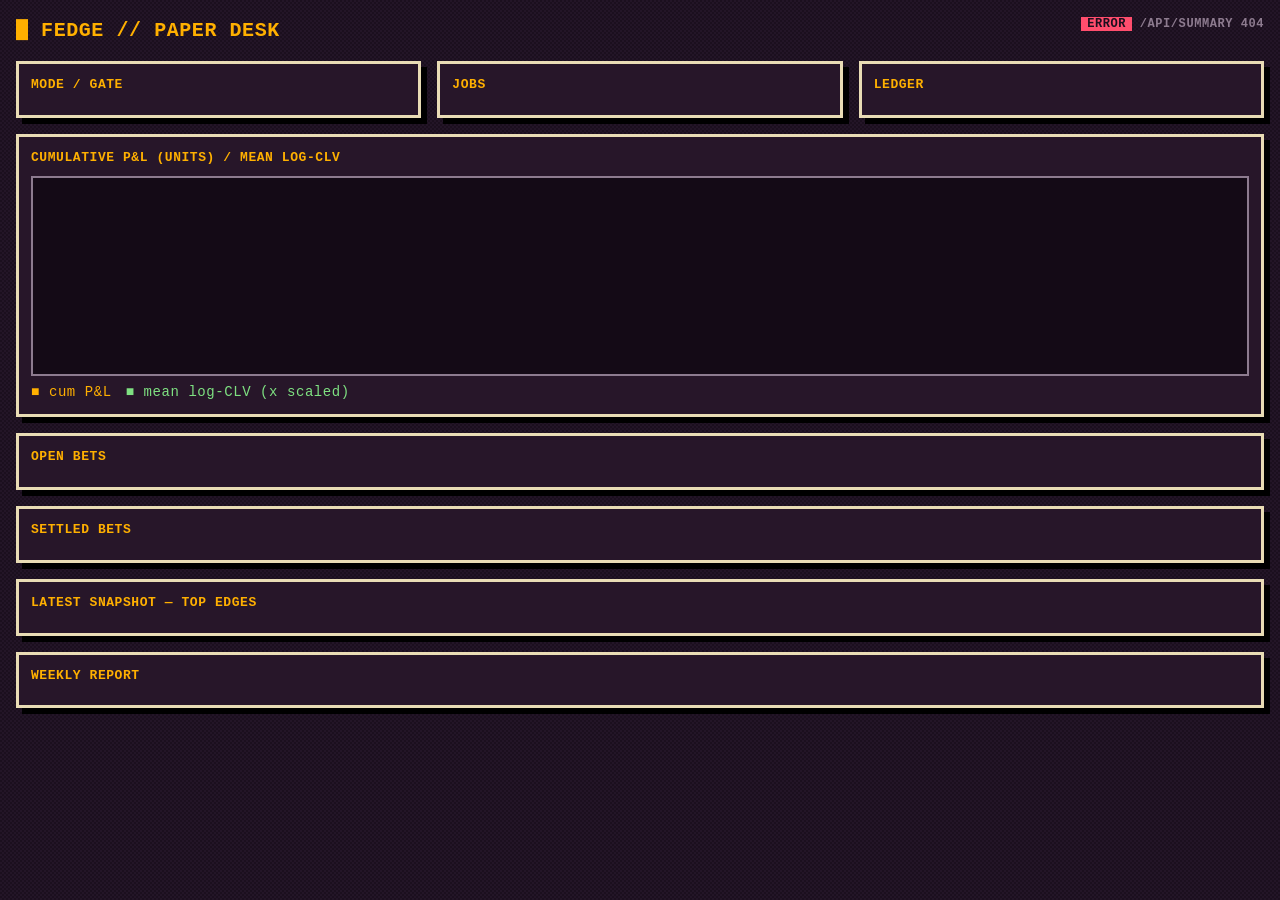
==== src/fedge/dashboard/static/index.html @ 23eeafe9 "Read-only paper dashboard (FastAPI), tests, README; add fastapi/uvicorn/httpx deps" ====
<!DOCTYPE html>
<html lang="en">
<head>
<meta charset="UTF-8">
<meta name="viewport" content="width=device-width, initial-scale=1">
<title>FEDGE // PAPER DESK</title>
<style>
  /* 5-colour palette, hard edges, no glow, no gradients, 2px dither. */
  :root{ --bg:#1b0f1e; --panel:#271629; --ink:#e9dcb5; --mute:#8d7b8f; --acc:#ffb000; --good:#7ee081; --bad:#ff4d6d;
         --mono:"Courier New", ui-monospace, Consolas, monospace; }
  *{ box-sizing:border-box; margin:0; padding:0; border-radius:0; }
  body{ background-color:var(--bg);
        background-image:linear-gradient(45deg,#231527 25%,transparent 25%,transparent 75%,#231527 75%),
                         linear-gradient(45deg,#231527 25%,transparent 25%,transparent 75%,#231527 75%);
        background-size:4px 4px; background-position:0 0,2px 2px;
        color:var(--ink); font:14px/1.45 var(--mono); letter-spacing:.04em; -webkit-font-smoothing:none; padding:16px; }
  h1{ font-size:20px; text-transform:uppercase; color:var(--acc); display:flex; justify-content:space-between; flex-wrap:wrap; gap:8px; }
  h1 small{ color:var(--mute); font-size:12px; }
  h2{ font-size:13px; text-transform:uppercase; color:var(--acc); margin-bottom:8px; }
  .grid{ display:grid; grid-template-columns:repeat(auto-fit,minmax(340px,1fr)); gap:16px; margin-top:16px; }
  .wide{ grid-column:1/-1; }
  .box{ background:var(--panel); border:3px solid var(--ink); box-shadow:6px 6px 0 #000; padding:12px; overflow-x:auto; }
  .kv{ display:grid; grid-template-columns:auto 1fr; gap:2px 14px; }
  .kv span:nth-child(odd){ color:var(--mute); }
  .tag{ display:inline-block; padding:0 6px; border:2px solid currentColor; text-transform:uppercase; }
  .good{ color:var(--good); } .bad{ color:var(--bad); } .mute{ color:var(--mute); } .acc{ color:var(--acc); }
  .stale{ background:var(--bad); color:#1b0f1e; padding:0 6px; font-weight:bold; }
  table{ border-collapse:collapse; width:100%; font-size:12px; }
  th{ text-align:left; color:var(--mute); text-transform:uppercase; border-bottom:2px solid var(--mute); padding:2px 8px 2px 0; white-space:nowrap; }
  td{ padding:2px 8px 2px 0; white-space:nowrap; border-bottom:2px dotted #3d2a40; }
  td.n, th.n{ text-align:right; }
  canvas{ width:100%; height:200px; image-rendering:pixelated; display:block; background:#140a16; border:2px solid var(--mute); }
  a{ color:var(--acc); }
  .empty{ color:var(--mute); padding:6px 0; }
  .legend span{ margin-right:14px; }
</style>
</head>
<body>
<h1><span>&#9608; FEDGE // PAPER DESK</span><small id="upd">loading&hellip;</small></h1>

<div class="grid">
  <div class="box"><h2>Mode / gate</h2><div class="kv" id="mode"></div></div>
  <div class="box"><h2>Jobs</h2><div class="kv" id="jobs"></div></div>
  <div class="box"><h2>Ledger</h2><div class="kv" id="counts"></div></div>

  <div class="box wide">
    <h2>Cumulative P&amp;L (units) / mean log-CLV</h2>
    <canvas id="chart" width="240" height="72"></canvas>
    <div class="legend mute" style="margin-top:6px"><span class="acc">&#9632; cum P&amp;L</span><span class="good">&#9632; mean log-CLV (x scaled)</span><span id="chartnote"></span></div>
  </div>

  <div class="box wide"><h2>Open bets</h2><div id="open"></div></div>
  <div class="box wide"><h2>Settled bets</h2><div id="settled"></div></div>
  <div class="box wide"><h2>Latest snapshot &mdash; top edges</h2><div id="snaps"></div></div>
  <div class="box wide"><h2>Weekly report</h2><div id="report"></div></div>
</div>

<script>
const $ = id => document.getElementById(id);
const esc = s => String(s ?? "").replace(/[&<>"']/g, c => ({"&":"&amp;","<":"&lt;",">":"&gt;",'"':"&quot;","'":"&#39;"}[c]));
const num = (v, d=2) => v == null ? "-" : Number(v).toFixed(d);
const pct = (v, d=1) => v == null ? "-" : (v*100).toFixed(d) + "%";
const sign = v => v == null ? "" : (v > 0 ? "good" : v < 0 ? "bad" : "");
const kv = rows => rows.map(([k,v]) => `<span>${esc(k)}</span><span>${v}</span>`).join("");
const ts = t => t ? esc(t.replace("T"," ").slice(0,16)) : "-";

function table(cols, rows, emptyMsg) {
  if (!rows.length) return `<div class="empty">${esc(emptyMsg)}</div>`;
  const h = cols.map(c => `<th class="${c.n?"n":""}">${esc(c.h)}</th>`).join("");
  const b = rows.map(r => "<tr>" + cols.map(c => {
    const v = c.f(r); return `<td class="${c.n?"n":""} ${c.cls?c.cls(r):""}">${v}</td>`; }).join("") + "</tr>").join("");
  return `<table><tr>${h}</tr>${b}</table>`;
}

async function j(url) { const r = await fetch(url, {cache:"no-store"}); if (!r.ok) throw new Error(url + " " + r.status); return r.json(); }

function drawChart(points) {
  const cv = $("chart"), g = cv.getContext("2d"); g.imageSmoothingEnabled = false;
  const W = cv.width, H = cv.height; g.fillStyle = "#140a16"; g.fillRect(0,0,W,H);
  if (points.length < 1) { $("chartnote").textContent = "no settled bets yet"; return; }
  $("chartnote").textContent = points.length + " settled";
  const pnl = points.map(p => p.cum_pnl), clv = points.map(p => p.mean_clv);
  const cvScaled = clv.map(v => v == null ? null : v * 100);   // log-CLV x100 so it shares an axis
  const all = pnl.concat(cvScaled.filter(v => v != null), [0]);
  const lo = Math.min(...all), hi = Math.max(...all), span = (hi - lo) || 1;
  const y = v => Math.round(H - 4 - (v - lo) / span * (H - 8));
  const x = i => points.length === 1 ? W/2|0 : Math.round(4 + i * (W - 8) / (points.length - 1));
  g.fillStyle = "#3d2a40";
  for (let px = 0; px < W; px += 2) g.fillRect(px, y(0), 1, 1);    // dotted zero line
  const line = (arr, col) => { g.fillStyle = col; let prev = null;
    arr.forEach((v, i) => { if (v == null) return; const cx = x(i), cy = y(v);
      if (prev) { const n = Math.max(Math.abs(cx-prev[0]), Math.abs(cy-prev[1]), 1);
        for (let s = 0; s <= n; s++) g.fillRect(Math.round(prev[0] + (cx-prev[0])*s/n), Math.round(prev[1] + (cy-prev[1])*s/n), 1, 1); }
      g.fillRect(cx-1, cy-1, 3, 3); prev = [cx, cy]; }); };
  line(cvScaled, "#7ee081"); line(pnl, "#ffb000");
}

async function refresh() {
  try {
    const [s, ob, st, se, sn] = await Promise.all([j("/api/summary"), j("/api/open_bets"), j("/api/settled"), j("/api/series"), j("/api/snapshots")]);
    $("upd").textContent = "updated " + new Date().toLocaleTimeString() + " \u00b7 refresh 60s";
    const gate = s.gate0_passed ? `<span class="tag good">PASSED</span>` : `<span class="tag bad">NOT PASSED</span>`;
    $("mode").innerHTML = kv([
      ["mode", `<span class="tag acc">${esc(s.mode ?? "?")}</span>`],
      ["gate0", gate],
      ["shadow edge bar", pct(s.shadow_threshold)],
      ...Object.entries(s.markets).map(([k, m]) => ["market " + k, `${esc(m.model)} ${m.qualified ? '<span class="good">qualified</span>' : '<span class="mute">not qualified</span>'}`]),
    ]);
    $("jobs").innerHTML = kv(Object.entries(s.jobs).flatMap(([name, jb]) => [
      [name + " last ok", `${jb.last_success_utc ? ts(jb.last_success_utc) + " UTC" : "never"} ${jb.age_hours != null ? `<span class="mute">(${jb.age_hours}h ago)</span>` : ""} ${jb.stale ? '<span class="stale">STALE</span>' : '<span class="good">ok</span>'}`],
      [name + " last try", ts(jb.last_attempt_utc)],
    ]));
    $("counts").innerHTML = kv([
      ["bets", s.counts.bets], ["open", s.counts.open], ["settled", s.counts.settled], ["snapshots", s.counts.snapshots],
      ["P&L (units)", `<span class="${sign(s.settled.pnl_units)}">${num(s.settled.pnl_units, 3)}</span>`],
      ["mean log-CLV", `<span class="${sign(s.settled.mean_log_clv)}">${num(s.settled.mean_log_clv, 4)}</span>`],
      ["ledger", s.ledger_exists ? "present" : '<span class="bad">missing</span>'],
    ]);

    drawChart(se.points);

    const bet = r => `${esc(r.home)} v ${esc(r.away)}`;
    $("open").innerHTML = table([
      {h:"kickoff UTC", f:r => ts(r.kickoff_utc)}, {h:"div", f:r => esc(r.div)}, {h:"match", f:bet},
      {h:"mkt", f:r => esc(r.market)}, {h:"sel", f:r => esc(r.selection)},
      {h:"price", n:1, f:r => num(r.price_taken)}, {h:"edge", n:1, f:r => pct(r.edge)}, {h:"stake", n:1, f:r => num(r.stake_units, 3)}, {h:"mode", f:r => esc(r.mode)},
    ], ob.rows, "no open bets (ledger empty or nothing cleared the edge bar)");
    $("settled").innerHTML = table([
      {h:"settled UTC", f:r => ts(r.settled_utc)}, {h:"div", f:r => esc(r.div)}, {h:"match", f:bet},
      {h:"mkt", f:r => esc(r.market)}, {h:"sel", f:r => esc(r.selection)}, {h:"result", f:r => esc(r.result)},
      {h:"price", n:1, f:r => num(r.price_taken)}, {h:"close", n:1, f:r => num(r.closing_price)},
      {h:"pnl", n:1, f:r => num(r.pnl, 3), cls:r => sign(r.pnl)}, {h:"log-clv", n:1, f:r => num(r.log_clv, 4), cls:r => sign(r.log_clv)},
    ], st.rows, "nothing settled yet");
    $("snaps").innerHTML = table([
      {h:"kickoff UTC", f:r => ts(r.kickoff_utc)}, {h:"div", f:r => esc(r.div)}, {h:"match", f:bet},
      {h:"mkt", f:r => esc(r.market)}, {h:"sel", f:r => esc(r.selection)}, {h:"price", n:1, f:r => num(r.price)},
      {h:"model", n:1, f:r => pct(r.model_prob)}, {h:"pooled", n:1, f:r => pct(r.pooled_prob)},
      {h:"edge", n:1, f:r => pct(r.edge), cls:r => sign(r.edge)},
    ], sn.rows, "no snapshots yet");
    $("report").innerHTML = s.latest_report
      ? `<a href="/api/report/latest" target="_blank">${esc(s.latest_report)}</a> <span class="mute">(plain-text markdown)</span>`
      : `<span class="empty">no weekly report yet</span>`;
  } catch (e) {
    $("upd").innerHTML = `<span class="stale">ERROR</span> ${esc(e.message)}`;
  }
}
refresh(); setInterval(refresh, 60000);
</script>
</body>
</html>
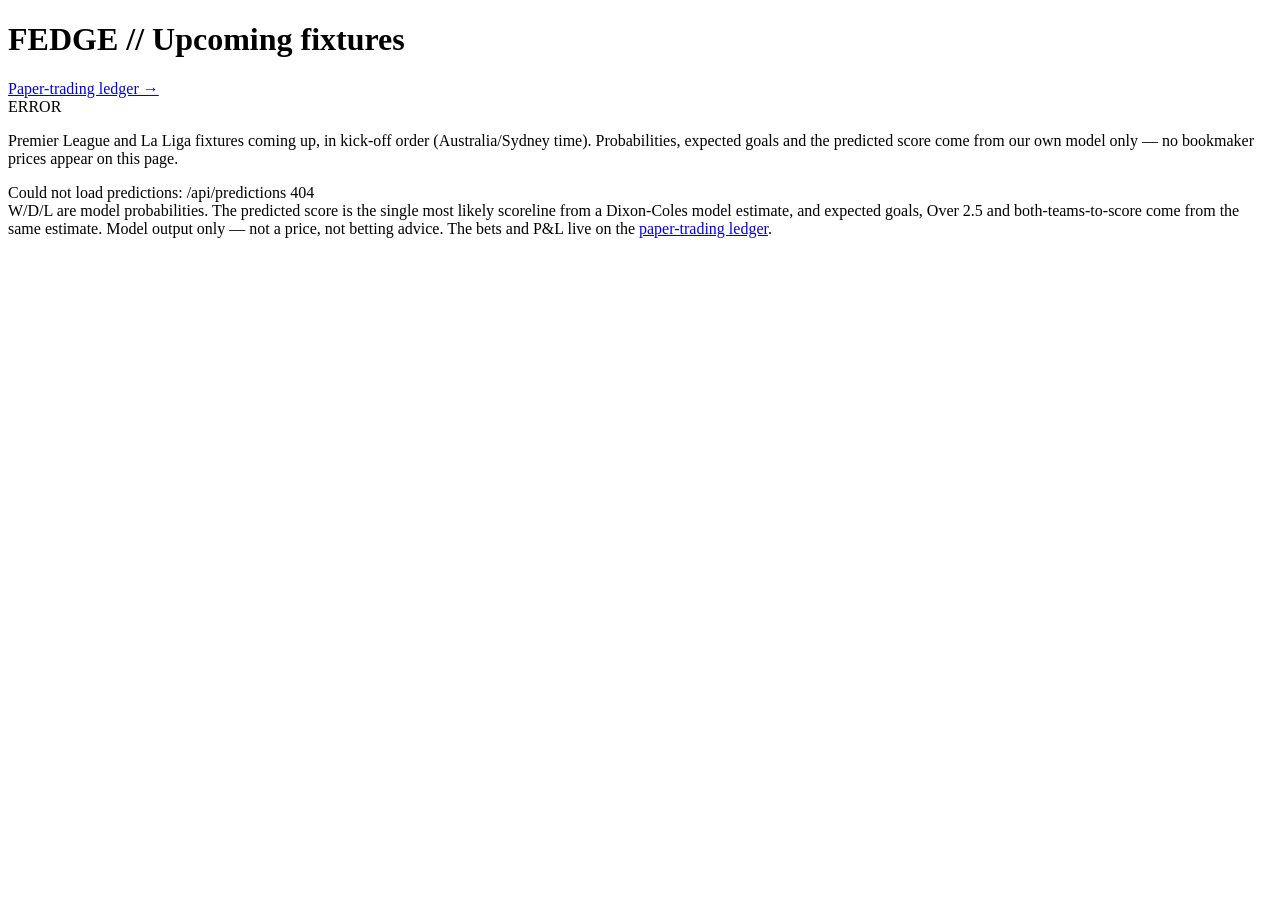
==== commit 5c7d420c: "Dashboard: model-only upcoming-fixtures view (PL + La Liga) with predicted scores - fedge.predict.sc" ====
--- a/src/fedge/dashboard/static/index.html
+++ b/src/fedge/dashboard/static/index.html
@@ -3,56 +3,32 @@
 <head>
 <meta charset="UTF-8">
 <meta name="viewport" content="width=device-width, initial-scale=1">
-<title>FEDGE // PAPER DESK</title>
-<style>
-  /* 5-colour palette, hard edges, no glow, no gradients, 2px dither. */
-  :root{ --bg:#1b0f1e; --panel:#271629; --ink:#e9dcb5; --mute:#8d7b8f; --acc:#ffb000; --good:#7ee081; --bad:#ff4d6d;
-         --mono:"Courier New", ui-monospace, Consolas, monospace; }
-  *{ box-sizing:border-box; margin:0; padding:0; border-radius:0; }
-  body{ background-color:var(--bg);
-        background-image:linear-gradient(45deg,#231527 25%,transparent 25%,transparent 75%,#231527 75%),
-                         linear-gradient(45deg,#231527 25%,transparent 25%,transparent 75%,#231527 75%);
-        background-size:4px 4px; background-position:0 0,2px 2px;
-        color:var(--ink); font:14px/1.45 var(--mono); letter-spacing:.04em; -webkit-font-smoothing:none; padding:16px; }
-  h1{ font-size:20px; text-transform:uppercase; color:var(--acc); display:flex; justify-content:space-between; flex-wrap:wrap; gap:8px; }
-  h1 small{ color:var(--mute); font-size:12px; }
-  h2{ font-size:13px; text-transform:uppercase; color:var(--acc); margin-bottom:8px; }
-  .grid{ display:grid; grid-template-columns:repeat(auto-fit,minmax(340px,1fr)); gap:16px; margin-top:16px; }
-  .wide{ grid-column:1/-1; }
-  .box{ background:var(--panel); border:3px solid var(--ink); box-shadow:6px 6px 0 #000; padding:12px; overflow-x:auto; }
-  .kv{ display:grid; grid-template-columns:auto 1fr; gap:2px 14px; }
-  .kv span:nth-child(odd){ color:var(--mute); }
-  .tag{ display:inline-block; padding:0 6px; border:2px solid currentColor; text-transform:uppercase; }
-  .good{ color:var(--good); } .bad{ color:var(--bad); } .mute{ color:var(--mute); } .acc{ color:var(--acc); }
-  .stale{ background:var(--bad); color:#1b0f1e; padding:0 6px; font-weight:bold; }
-  table{ border-collapse:collapse; width:100%; font-size:12px; }
-  th{ text-align:left; color:var(--mute); text-transform:uppercase; border-bottom:2px solid var(--mute); padding:2px 8px 2px 0; white-space:nowrap; }
-  td{ padding:2px 8px 2px 0; white-space:nowrap; border-bottom:2px dotted #3d2a40; }
-  td.n, th.n{ text-align:right; }
-  canvas{ width:100%; height:200px; image-rendering:pixelated; display:block; background:#140a16; border:2px solid var(--mute); }
-  a{ color:var(--acc); }
-  .empty{ color:var(--mute); padding:6px 0; }
-  .legend span{ margin-right:14px; }
-</style>
+<title>FEDGE // Upcoming fixtures</title>
+<link rel="stylesheet" href="/style.css">
 </head>
 <body>
-<h1><span>&#9608; FEDGE // PAPER DESK</span><small id="upd">loading&hellip;</small></h1>
+<div class="wrap">
 
-<div class="grid">
-  <div class="box"><h2>Mode / gate</h2><div class="kv" id="mode"></div></div>
-  <div class="box"><h2>Jobs</h2><div class="kv" id="jobs"></div></div>
-  <div class="box"><h2>Ledger</h2><div class="kv" id="counts"></div></div>
-
-  <div class="box wide">
-    <h2>Cumulative P&amp;L (units) / mean log-CLV</h2>
-    <canvas id="chart" width="240" height="72"></canvas>
-    <div class="legend mute" style="margin-top:6px"><span class="acc">&#9632; cum P&amp;L</span><span class="good">&#9632; mean log-CLV (x scaled)</span><span id="chartnote"></span></div>
+  <div class="topbar">
+    <h1>FEDGE // Upcoming fixtures</h1>
+    <nav class="spacer"><a href="/ledger">Paper-trading ledger &rarr;</a></nav>
+    <span class="stamp" id="upd">loading&hellip;</span>
   </div>
 
-  <div class="box wide"><h2>Open bets</h2><div id="open"></div></div>
-  <div class="box wide"><h2>Settled bets</h2><div id="settled"></div></div>
-  <div class="box wide"><h2>Latest snapshot &mdash; top edges</h2><div id="snaps"></div></div>
-  <div class="box wide"><h2>Weekly report</h2><div id="report"></div></div>
+  <p class="intro">
+    Premier League and La Liga fixtures coming up, in kick-off order (Australia/Sydney time).
+    Probabilities, expected goals and the predicted score come from our own model only &mdash;
+    no bookmaker prices appear on this page.
+  </p>
+
+  <section id="preds"><div class="card"><div class="empty">loading&hellip;</div></div></section>
+
+  <footer>
+    W/D/L are model probabilities. The predicted score is the single most likely scoreline from a
+    Dixon-Coles model estimate, and expected goals, Over 2.5 and both-teams-to-score come from the
+    same estimate. Model output only &mdash; not a price, not betting advice. The bets and P&amp;L
+    live on the <a href="/ledger">paper-trading ledger</a>.
+  </footer>
 </div>
 
 <script>
@@ -60,88 +36,97 @@
 const esc = s => String(s ?? "").replace(/[&<>"']/g, c => ({"&":"&amp;","<":"&lt;",">":"&gt;",'"':"&quot;","'":"&#39;"}[c]));
 const num = (v, d=2) => v == null ? "-" : Number(v).toFixed(d);
 const pct = (v, d=1) => v == null ? "-" : (v*100).toFixed(d) + "%";
-const sign = v => v == null ? "" : (v > 0 ? "good" : v < 0 ? "bad" : "");
-const kv = rows => rows.map(([k,v]) => `<span>${esc(k)}</span><span>${v}</span>`).join("");
-const ts = t => t ? esc(t.replace("T"," ").slice(0,16)) : "-";
+const ts = t => t ? esc(t.replace("T"," ").slice(0,16)) + " UTC" : "never";
 
-function table(cols, rows, emptyMsg) {
-  if (!rows.length) return `<div class="empty">${esc(emptyMsg)}</div>`;
-  const h = cols.map(c => `<th class="${c.n?"n":""}">${esc(c.h)}</th>`).join("");
-  const b = rows.map(r => "<tr>" + cols.map(c => {
-    const v = c.f(r); return `<td class="${c.n?"n":""} ${c.cls?c.cls(r):""}">${v}</td>`; }).join("") + "</tr>").join("");
-  return `<table><tr>${h}</tr>${b}</table>`;
+const LEAGUE = { E0: "Premier League", SP1: "La Liga" };
+const leagueName = r => LEAGUE[r.div] || r.league || r.div || "League";
+
+function koSydney(iso) {
+  if (!iso) return "time TBC";
+  const d = new Date(iso);
+  if (isNaN(d)) return esc(iso);
+  return d.toLocaleString("en-AU", {
+    timeZone: "Australia/Sydney", weekday: "short", day: "numeric", month: "short",
+    hour: "2-digit", minute: "2-digit", hour12: false,
+  });
+}
+function dayKey(iso) { return iso ? iso.slice(0, 10) : "9999-99-99"; }
+function dayLabel(iso) {
+  const d = new Date(iso);
+  if (isNaN(d)) return iso || "Date unknown";
+  return d.toLocaleDateString("en-AU", {
+    timeZone: "Australia/Sydney", weekday: "long", day: "numeric", month: "long", year: "numeric",
+  });
 }
 
-async function j(url) { const r = await fetch(url, {cache:"no-store"}); if (!r.ok) throw new Error(url + " " + r.status); return r.json(); }
+/* One match: teams, league, kick-off, W/D/L percentages and the model's scoreline call. */
+function matchCard(r) {
+  const head = `<div class="head">
+      <span class="chip">${esc(leagueName(r))}</span>
+      <span class="teams">${esc(r.home)} <span class="vs">v</span> ${esc(r.away)}</span>
+      <span class="ko">${koSydney(r.kickoff_local || r.kickoff_utc)}</span>
+    </div>`;
+  if (r.status !== "modelled" || !r.probs) {
+    return `<article class="match">${head}
+      <div class="empty">No model numbers for this fixture yet (${esc(r.reason || "not scored")}).</div>
+      </article>`;
+  }
+  const p = r.probs, xg = r.xg || {};
+  const top = (r.top_scores || [])[0];
+  const bar = ["home","draw","away"].map(k =>
+    `<i class="w-${k}" style="width:${(p[k]*100).toFixed(2)}%"></i>`).join("");
+  const leg = [["home", r.home, p.home], ["draw", "Draw", p.draw], ["away", r.away, p.away]]
+    .map(([k, label, v]) =>
+      `<div><span class="dot ${k}"></span><span class="label">${esc(label)}</span> <b>${pct(v)}</b></div>`)
+    .join("");
+  const facts = [
+    top ? `<span class="fact score">Predicted score <span class="pill">${esc(top.score)}</span> <span class="mute">${pct(top.p)} chance</span></span>` : "",
+    (xg.home != null) ? `<span class="fact">Expected goals <b>${num(xg.home)}</b> &ndash; <b>${num(xg.away)}</b></span>` : "",
+    (r.p_over25 != null) ? `<span class="fact">Over 2.5 goals <b>${pct(r.p_over25)}</b></span>` : "",
+    (r.p_btts != null) ? `<span class="fact">Both teams score <b>${pct(r.p_btts)}</b></span>` : "",
+  ].filter(Boolean).join("");
+  return `<article class="match">${head}
+    <div class="wdl-bar">${bar}</div>
+    <div class="wdl-legend">${leg}</div>
+    <div class="facts">${facts}</div>
+  </article>`;
+}
 
-function drawChart(points) {
-  const cv = $("chart"), g = cv.getContext("2d"); g.imageSmoothingEnabled = false;
-  const W = cv.width, H = cv.height; g.fillStyle = "#140a16"; g.fillRect(0,0,W,H);
-  if (points.length < 1) { $("chartnote").textContent = "no settled bets yet"; return; }
-  $("chartnote").textContent = points.length + " settled";
-  const pnl = points.map(p => p.cum_pnl), clv = points.map(p => p.mean_clv);
-  const cvScaled = clv.map(v => v == null ? null : v * 100);   // log-CLV x100 so it shares an axis
-  const all = pnl.concat(cvScaled.filter(v => v != null), [0]);
-  const lo = Math.min(...all), hi = Math.max(...all), span = (hi - lo) || 1;
-  const y = v => Math.round(H - 4 - (v - lo) / span * (H - 8));
-  const x = i => points.length === 1 ? W/2|0 : Math.round(4 + i * (W - 8) / (points.length - 1));
-  g.fillStyle = "#3d2a40";
-  for (let px = 0; px < W; px += 2) g.fillRect(px, y(0), 1, 1);    // dotted zero line
-  const line = (arr, col) => { g.fillStyle = col; let prev = null;
-    arr.forEach((v, i) => { if (v == null) return; const cx = x(i), cy = y(v);
-      if (prev) { const n = Math.max(Math.abs(cx-prev[0]), Math.abs(cy-prev[1]), 1);
-        for (let s = 0; s <= n; s++) g.fillRect(Math.round(prev[0] + (cx-prev[0])*s/n), Math.round(prev[1] + (cy-prev[1])*s/n), 1, 1); }
-      g.fillRect(cx-1, cy-1, 3, 3); prev = [cx, cy]; }); };
-  line(cvScaled, "#7ee081"); line(pnl, "#ffb000");
+function render(p) {
+  const rows = p.rows || [];
+  const stale = p.stale ? ` <span class="stale">STALE</span>` : "";
+  $("upd").innerHTML = rows.length
+    ? `last updated ${ts(p.last_updated_utc)} (${p.age_hours}h ago)${stale}`
+    : `<span class="stale">STALE</span>`;
+  if (!rows.length) {
+    $("preds").innerHTML = `<div class="card"><div class="empty">
+      No upcoming ${esc(p.scope)} fixtures have been scored yet.<br><br>
+      Scores are written by <b>scripts/predict_upcoming.py</b>, which also runs at the end of every
+      paper-picks job, so this page fills in on the next run.</div></div>`;
+    return;
+  }
+  const days = new Map();
+  rows.forEach(r => {
+    const k = dayKey(r.kickoff_local || r.kickoff_utc);
+    if (!days.has(k)) days.set(k, []);
+    days.get(k).push(r);
+  });
+  $("preds").innerHTML = [...days.entries()].map(([, rs]) => `
+    <div class="day">
+      <div class="day-head"><b>${esc(dayLabel(rs[0].kickoff_local || rs[0].kickoff_utc))}</b>
+        <span>${rs.length} match${rs.length === 1 ? "" : "es"}</span></div>
+      ${rs.map(matchCard).join("")}
+    </div>`).join("");
 }
 
 async function refresh() {
   try {
-    const [s, ob, st, se, sn] = await Promise.all([j("/api/summary"), j("/api/open_bets"), j("/api/settled"), j("/api/series"), j("/api/snapshots")]);
-    $("upd").textContent = "updated " + new Date().toLocaleTimeString() + " \u00b7 refresh 60s";
-    const gate = s.gate0_passed ? `<span class="tag good">PASSED</span>` : `<span class="tag bad">NOT PASSED</span>`;
-    $("mode").innerHTML = kv([
-      ["mode", `<span class="tag acc">${esc(s.mode ?? "?")}</span>`],
-      ["gate0", gate],
-      ["shadow edge bar", pct(s.shadow_threshold)],
-      ...Object.entries(s.markets).map(([k, m]) => ["market " + k, `${esc(m.model)} ${m.qualified ? '<span class="good">qualified</span>' : '<span class="mute">not qualified</span>'}`]),
-    ]);
-    $("jobs").innerHTML = kv(Object.entries(s.jobs).flatMap(([name, jb]) => [
-      [name + " last ok", `${jb.last_success_utc ? ts(jb.last_success_utc) + " UTC" : "never"} ${jb.age_hours != null ? `<span class="mute">(${jb.age_hours}h ago)</span>` : ""} ${jb.stale ? '<span class="stale">STALE</span>' : '<span class="good">ok</span>'}`],
-      [name + " last try", ts(jb.last_attempt_utc)],
-    ]));
-    $("counts").innerHTML = kv([
-      ["bets", s.counts.bets], ["open", s.counts.open], ["settled", s.counts.settled], ["snapshots", s.counts.snapshots],
-      ["P&L (units)", `<span class="${sign(s.settled.pnl_units)}">${num(s.settled.pnl_units, 3)}</span>`],
-      ["mean log-CLV", `<span class="${sign(s.settled.mean_log_clv)}">${num(s.settled.mean_log_clv, 4)}</span>`],
-      ["ledger", s.ledger_exists ? "present" : '<span class="bad">missing</span>'],
-    ]);
-
-    drawChart(se.points);
-
-    const bet = r => `${esc(r.home)} v ${esc(r.away)}`;
-    $("open").innerHTML = table([
-      {h:"kickoff UTC", f:r => ts(r.kickoff_utc)}, {h:"div", f:r => esc(r.div)}, {h:"match", f:bet},
-      {h:"mkt", f:r => esc(r.market)}, {h:"sel", f:r => esc(r.selection)},
-      {h:"price", n:1, f:r => num(r.price_taken)}, {h:"edge", n:1, f:r => pct(r.edge)}, {h:"stake", n:1, f:r => num(r.stake_units, 3)}, {h:"mode", f:r => esc(r.mode)},
-    ], ob.rows, "no open bets (ledger empty or nothing cleared the edge bar)");
-    $("settled").innerHTML = table([
-      {h:"settled UTC", f:r => ts(r.settled_utc)}, {h:"div", f:r => esc(r.div)}, {h:"match", f:bet},
-      {h:"mkt", f:r => esc(r.market)}, {h:"sel", f:r => esc(r.selection)}, {h:"result", f:r => esc(r.result)},
-      {h:"price", n:1, f:r => num(r.price_taken)}, {h:"close", n:1, f:r => num(r.closing_price)},
-      {h:"pnl", n:1, f:r => num(r.pnl, 3), cls:r => sign(r.pnl)}, {h:"log-clv", n:1, f:r => num(r.log_clv, 4), cls:r => sign(r.log_clv)},
-    ], st.rows, "nothing settled yet");
-    $("snaps").innerHTML = table([
-      {h:"kickoff UTC", f:r => ts(r.kickoff_utc)}, {h:"div", f:r => esc(r.div)}, {h:"match", f:bet},
-      {h:"mkt", f:r => esc(r.market)}, {h:"sel", f:r => esc(r.selection)}, {h:"price", n:1, f:r => num(r.price)},
-      {h:"model", n:1, f:r => pct(r.model_prob)}, {h:"pooled", n:1, f:r => pct(r.pooled_prob)},
-      {h:"edge", n:1, f:r => pct(r.edge), cls:r => sign(r.edge)},
-    ], sn.rows, "no snapshots yet");
-    $("report").innerHTML = s.latest_report
-      ? `<a href="/api/report/latest" target="_blank">${esc(s.latest_report)}</a> <span class="mute">(plain-text markdown)</span>`
-      : `<span class="empty">no weekly report yet</span>`;
+    const r = await fetch("/api/predictions", {cache: "no-store"});
+    if (!r.ok) throw new Error("/api/predictions " + r.status);
+    render(await r.json());
   } catch (e) {
-    $("upd").innerHTML = `<span class="stale">ERROR</span> ${esc(e.message)}`;
+    $("upd").innerHTML = `<span class="stale">ERROR</span>`;
+    $("preds").innerHTML = `<div class="card"><div class="empty">Could not load predictions: ${esc(e.message)}</div></div>`;
   }
 }
 refresh(); setInterval(refresh, 60000);
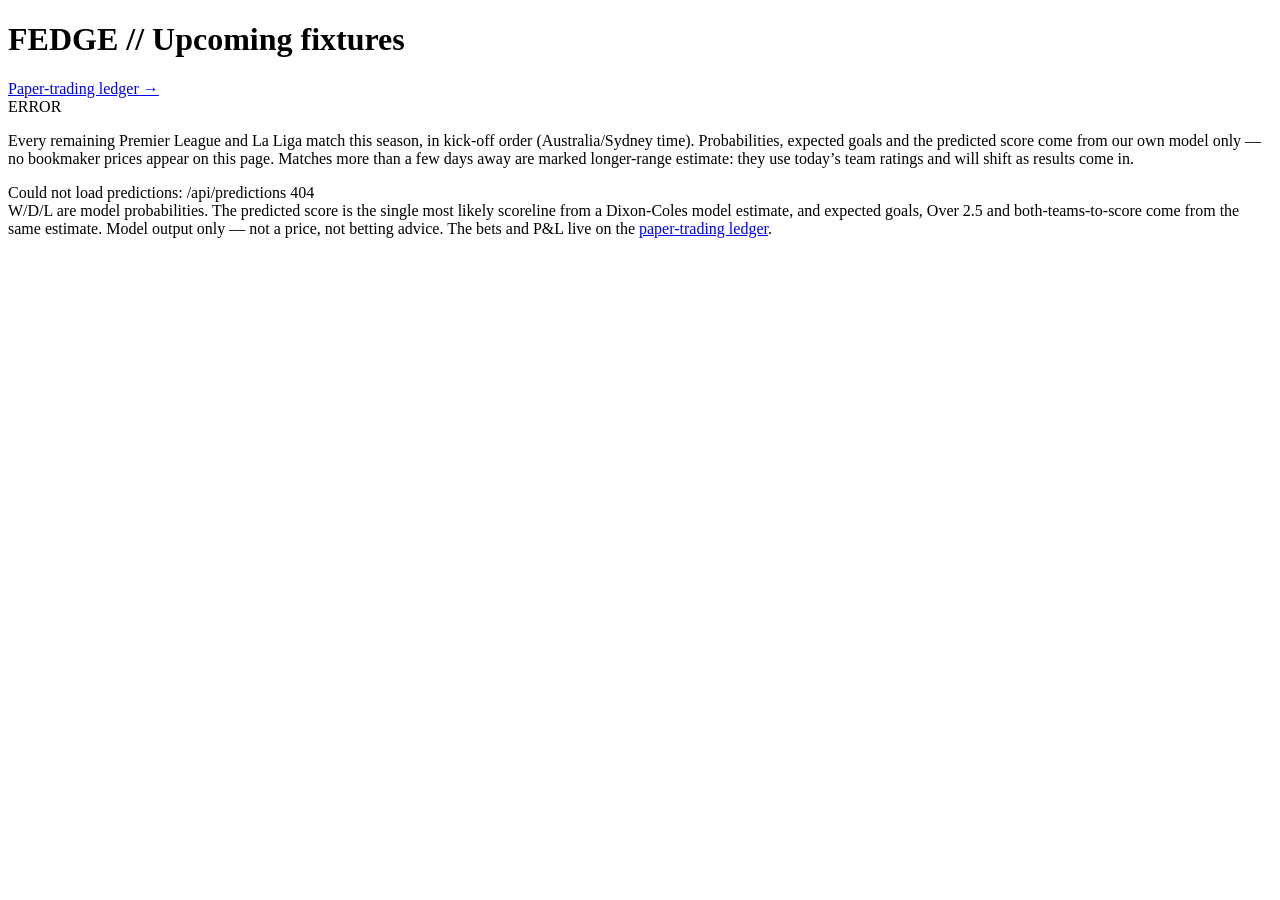
==== commit 6eea96fd: "Dashboard: show the whole remaining PL + La Liga season (full schedule, price-free lgb_xg for unpric" ====
--- a/src/fedge/dashboard/static/index.html
+++ b/src/fedge/dashboard/static/index.html
@@ -16,10 +16,18 @@
   </div>
 
   <p class="intro">
-    Premier League and La Liga fixtures coming up, in kick-off order (Australia/Sydney time).
-    Probabilities, expected goals and the predicted score come from our own model only &mdash;
-    no bookmaker prices appear on this page.
+    Every remaining Premier League and La Liga match this season, in kick-off order
+    (Australia/Sydney time). Probabilities, expected goals and the predicted score come from our
+    own model only &mdash; no bookmaker prices appear on this page. Matches more than a few days
+    away are marked <span class="lr">longer-range estimate</span>: they use today&rsquo;s team
+    ratings and will shift as results come in.
   </p>
+
+  <div class="controls" id="controls" hidden>
+    <div class="chips" id="leagueChips"></div>
+    <div class="chips" id="rangeChips"></div>
+  </div>
+  <div id="warn"></div>
 
   <section id="preds"><div class="card"><div class="empty">loading&hellip;</div></div></section>
 
@@ -85,19 +93,43 @@
     (r.p_over25 != null) ? `<span class="fact">Over 2.5 goals <b>${pct(r.p_over25)}</b></span>` : "",
     (r.p_btts != null) ? `<span class="fact">Both teams score <b>${pct(r.p_btts)}</b></span>` : "",
   ].filter(Boolean).join("");
+  const lr = r.long_range ? `<div class="lr-note">longer-range estimate</div>` : "";
   return `<article class="match">${head}
     <div class="wdl-bar">${bar}</div>
     <div class="wdl-legend">${leg}</div>
     <div class="facts">${facts}</div>
+    ${lr}
   </article>`;
 }
 
+const state = { league: "all", range: "all", shown: PAGE_DAYS(), data: null };
+function PAGE_DAYS() { return 10; }
+
+function chipRow(el, items, key) {
+  $(el).innerHTML = items.map(([v, label]) =>
+    `<button type="button" class="fchip${state[key] === v ? " on" : ""}" data-k="${key}" data-v="${esc(v)}">${esc(label)}</button>`
+  ).join("");
+}
+
+function visibleRows(rows) {
+  const horizon = Date.now() + 7 * 86400 * 1000;
+  return rows.filter(r =>
+    (state.league === "all" || r.div === state.league) &&
+    (state.range === "all" || new Date(r.kickoff_utc).getTime() <= horizon));
+}
+
 function render(p) {
+  state.data = p;
   const rows = p.rows || [];
+  const sch = p.schedule || {};
   const stale = p.stale ? ` <span class="stale">STALE</span>` : "";
   $("upd").innerHTML = rows.length
     ? `last updated ${ts(p.last_updated_utc)} (${p.age_hours}h ago)${stale}`
     : `<span class="stale">STALE</span>`;
+  $("warn").innerHTML = sch.stale
+    ? `<div class="notice">The fixture list could not be refreshed, so this is the last good copy${sch.fetched_utc ? " from " + ts(sch.fetched_utc) : ""}. Dates may have moved.</div>`
+    : "";
+  $("controls").hidden = !rows.length;
   if (!rows.length) {
     $("preds").innerHTML = `<div class="card"><div class="empty">
       No upcoming ${esc(p.scope)} fixtures have been scored yet.<br><br>
@@ -105,19 +137,46 @@
       paper-picks job, so this page fills in on the next run.</div></div>`;
     return;
   }
+  const count = d => rows.filter(r => d === "all" || r.div === d).length;
+  chipRow("leagueChips", [["all", `All leagues (${rows.length})`],
+    ["E0", `Premier League (${count("E0")})`], ["SP1", `La Liga (${count("SP1")})`]], "league");
+  chipRow("rangeChips", [["7", "Next 7 days"], ["all", "Whole season"]], "range");
+  const vis = visibleRows(rows);
+  if (!vis.length) {
+    $("preds").innerHTML = `<div class="card"><div class="empty">No matches in this view.</div></div>`;
+    return;
+  }
   const days = new Map();
-  rows.forEach(r => {
+  vis.forEach(r => {
     const k = dayKey(r.kickoff_local || r.kickoff_utc);
     if (!days.has(k)) days.set(k, []);
     days.get(k).push(r);
   });
-  $("preds").innerHTML = [...days.entries()].map(([, rs]) => `
+  const all = [...days.entries()];
+  const shown = all.slice(0, state.shown);
+  const rest = all.length - shown.length;
+  $("preds").innerHTML = shown.map(([, rs]) => `
     <div class="day">
       <div class="day-head"><b>${esc(dayLabel(rs[0].kickoff_local || rs[0].kickoff_utc))}</b>
         <span>${rs.length} match${rs.length === 1 ? "" : "es"}</span></div>
       ${rs.map(matchCard).join("")}
-    </div>`).join("");
+    </div>`).join("") + (rest > 0
+    ? `<div class="more"><button type="button" id="more">Show ${Math.min(rest, PAGE_DAYS())} more day${Math.min(rest, PAGE_DAYS()) === 1 ? "" : "s"} <span class="mute">(${rest} remaining)</span></button></div>`
+    : `<div class="more mute">That is every remaining match in this view (${vis.length}).</div>`);
 }
+
+document.addEventListener("click", e => {
+  const b = e.target.closest("button");
+  if (!b || !state.data) return;
+  if (b.dataset.k) {
+    state[b.dataset.k] = b.dataset.v;
+    state.shown = PAGE_DAYS();
+    render(state.data);
+  } else if (b.id === "more") {
+    state.shown += PAGE_DAYS();
+    render(state.data);
+  }
+});
 
 async function refresh() {
   try {
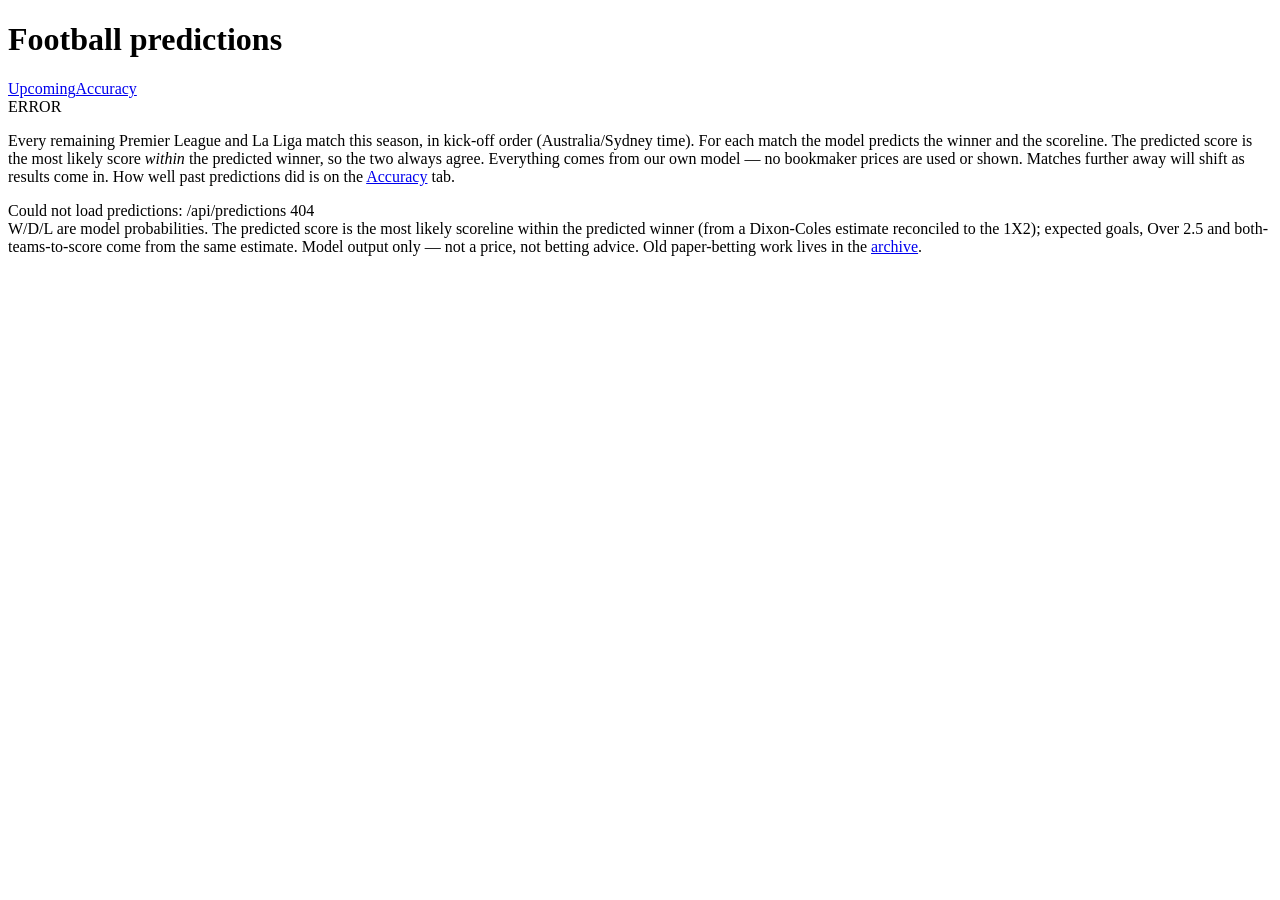
==== commit de83ac82: "Accuracy tracker: price-free model registry, append-only prediction_log, results, metrics, Accuracy " ====
--- a/src/fedge/dashboard/static/index.html
+++ b/src/fedge/dashboard/static/index.html
@@ -3,26 +3,28 @@
 <head>
 <meta charset="UTF-8">
 <meta name="viewport" content="width=device-width, initial-scale=1">
-<title>FEDGE // Upcoming fixtures</title>
+<title>Football predictions - Upcoming</title>
 <link rel="stylesheet" href="/style.css">
 </head>
 <body>
 <div class="wrap">
 
   <div class="topbar">
-    <h1>FEDGE // Upcoming fixtures</h1>
-    <nav class="spacer"><a href="/ledger">Paper-trading ledger &rarr;</a></nav>
-    <span class="stamp" id="upd">loading&hellip;</span>
+    <h1>Football predictions</h1>
+    <nav class="tabs"><a href="/" class="on">Upcoming</a><a href="/accuracy">Accuracy</a></nav>
+    <span class="stamp spacer" id="upd">loading&hellip;</span>
   </div>
 
   <p class="intro">
     Every remaining Premier League and La Liga match this season, in kick-off order
-    (Australia/Sydney time). Probabilities, expected goals and the predicted score come from our
-    own model only &mdash; no bookmaker prices appear on this page. Matches more than a few days
-    away are marked <span class="lr">longer-range estimate</span>: they use today&rsquo;s team
-    ratings and will shift as results come in.
+    (Australia/Sydney time). For each match the model predicts the winner and the scoreline. The
+    predicted score is the most likely score <i>within</i> the predicted winner, so the two always
+    agree. Everything comes from our own model &mdash; no bookmaker prices are used or shown. Matches
+    further away will shift as results come in. How well past predictions did is on the
+    <a href="/accuracy">Accuracy</a> tab.
   </p>
 
+  <div id="recentRes"></div>
   <div class="controls" id="controls" hidden>
     <div class="chips" id="leagueChips"></div>
     <div class="chips" id="rangeChips"></div>
@@ -32,10 +34,11 @@
   <section id="preds"><div class="card"><div class="empty">loading&hellip;</div></div></section>
 
   <footer>
-    W/D/L are model probabilities. The predicted score is the single most likely scoreline from a
-    Dixon-Coles model estimate, and expected goals, Over 2.5 and both-teams-to-score come from the
-    same estimate. Model output only &mdash; not a price, not betting advice. The bets and P&amp;L
-    live on the <a href="/ledger">paper-trading ledger</a>.
+    W/D/L are model probabilities. The predicted score is the most likely scoreline within the
+    predicted winner (from a Dixon-Coles estimate reconciled to the 1X2); expected goals, Over 2.5
+    and both-teams-to-score come from the same estimate. Model output only &mdash; not a price, not
+    betting advice. <span class="mute">Old paper-betting work lives in the
+    <a href="/archive">archive</a>.</span>
   </footer>
 </div>
 
@@ -80,7 +83,7 @@
       </article>`;
   }
   const p = r.probs, xg = r.xg || {};
-  const top = (r.top_scores || [])[0];
+  const ps = r.pred_score || (r.top_scores || []).slice(0, 1).map(t => t.score.split("-"))[0];
   const bar = ["home","draw","away"].map(k =>
     `<i class="w-${k}" style="width:${(p[k]*100).toFixed(2)}%"></i>`).join("");
   const leg = [["home", r.home, p.home], ["draw", "Draw", p.draw], ["away", r.away, p.away]]
@@ -88,17 +91,32 @@
       `<div><span class="dot ${k}"></span><span class="label">${esc(label)}</span> <b>${pct(v)}</b></div>`)
     .join("");
   const facts = [
-    top ? `<span class="fact score">Predicted score <span class="pill">${esc(top.score)}</span> <span class="mute">${pct(top.p)} chance</span></span>` : "",
+    ps ? `<span class="fact score">Predicted score <span class="pill">${esc(ps[0])}&ndash;${esc(ps[1])}</span> <span class="mute">${r.pred_score_p != null ? pct(r.pred_score_p) + " chance" : ""}</span></span>` : "",
     (xg.home != null) ? `<span class="fact">Expected goals <b>${num(xg.home)}</b> &ndash; <b>${num(xg.away)}</b></span>` : "",
     (r.p_over25 != null) ? `<span class="fact">Over 2.5 goals <b>${pct(r.p_over25)}</b></span>` : "",
     (r.p_btts != null) ? `<span class="fact">Both teams score <b>${pct(r.p_btts)}</b></span>` : "",
   ].filter(Boolean).join("");
-  const lr = r.long_range ? `<div class="lr-note">longer-range estimate</div>` : "";
   return `<article class="match">${head}
     <div class="wdl-bar">${bar}</div>
     <div class="wdl-legend">${leg}</div>
     <div class="facts">${facts}</div>
-    ${lr}
+  </article>`;
+}
+
+/* Matches finished in the last few days: our prediction next to what actually happened. */
+function finishedCard(r) {
+  const p = r.probs, W = {H: "home win", D: "draw", A: "away win"};
+  return `<article class="match">
+    <div class="head">
+      <span class="chip">${esc(LEAGUE[r.div] || r.league)}</span>
+      <span class="teams">${esc(r.home)} <span class="vs">v</span> ${esc(r.away)}</span>
+      <span class="ko">${koSydney(r.kickoff_local || r.kickoff_utc)}</span>
+    </div>
+    <div class="facts" style="margin-top:0;padding-top:0;border-top:0">
+      <span class="fact">Predicted <span class="pill">${r.pred_score[0]}&ndash;${r.pred_score[1]}</span> ${W[r.pred_outcome]} <span class="mute">(${pct(p.home,0)} / ${pct(p.draw,0)} / ${pct(p.away,0)})</span></span>
+      <span class="fact">Result <span class="pill">${r.actual_score[0]}&ndash;${r.actual_score[1]}</span> ${W[r.actual]}</span>
+      <span class="fact">Winner ${r.winner_ok ? '<span class="good">&#10003;</span>' : '<span class="bad">&#10007;</span>'} &nbsp; Exact score ${r.exact_ok ? '<span class="good">&#10003;</span>' : '<span class="bad">&#10007;</span>'}${r.source === "retro" ? ' <span class="retro" title="made after the match, not live">retro</span>' : ""}</span>
+    </div>
   </article>`;
 }
 
@@ -130,11 +148,15 @@
     ? `<div class="notice">The fixture list could not be refreshed, so this is the last good copy${sch.fetched_utc ? " from " + ts(sch.fetched_utc) : ""}. Dates may have moved.</div>`
     : "";
   $("controls").hidden = !rows.length;
+  const rr = p.recent_results || [];
+  $("recentRes").innerHTML = rr.length
+    ? `<div class="day"><div class="day-head"><b>Finished in the last ${p.recent_days || 3} days</b><span>our prediction vs the real result</span></div>${rr.map(finishedCard).join("")}</div>`
+    : "";
   if (!rows.length) {
     $("preds").innerHTML = `<div class="card"><div class="empty">
-      No upcoming ${esc(p.scope)} fixtures have been scored yet.<br><br>
-      Scores are written by <b>scripts/predict_upcoming.py</b>, which also runs at the end of every
-      paper-picks job, so this page fills in on the next run.</div></div>`;
+      No upcoming ${esc(p.scope)} fixtures have been predicted yet.<br><br>
+      Predictions are written by <b>scripts/predict_upcoming.py</b> (scheduled twice a day), so this
+      page fills in on the next run.</div></div>`;
     return;
   }
   const count = d => rows.filter(r => d === "all" || r.div === d).length;
